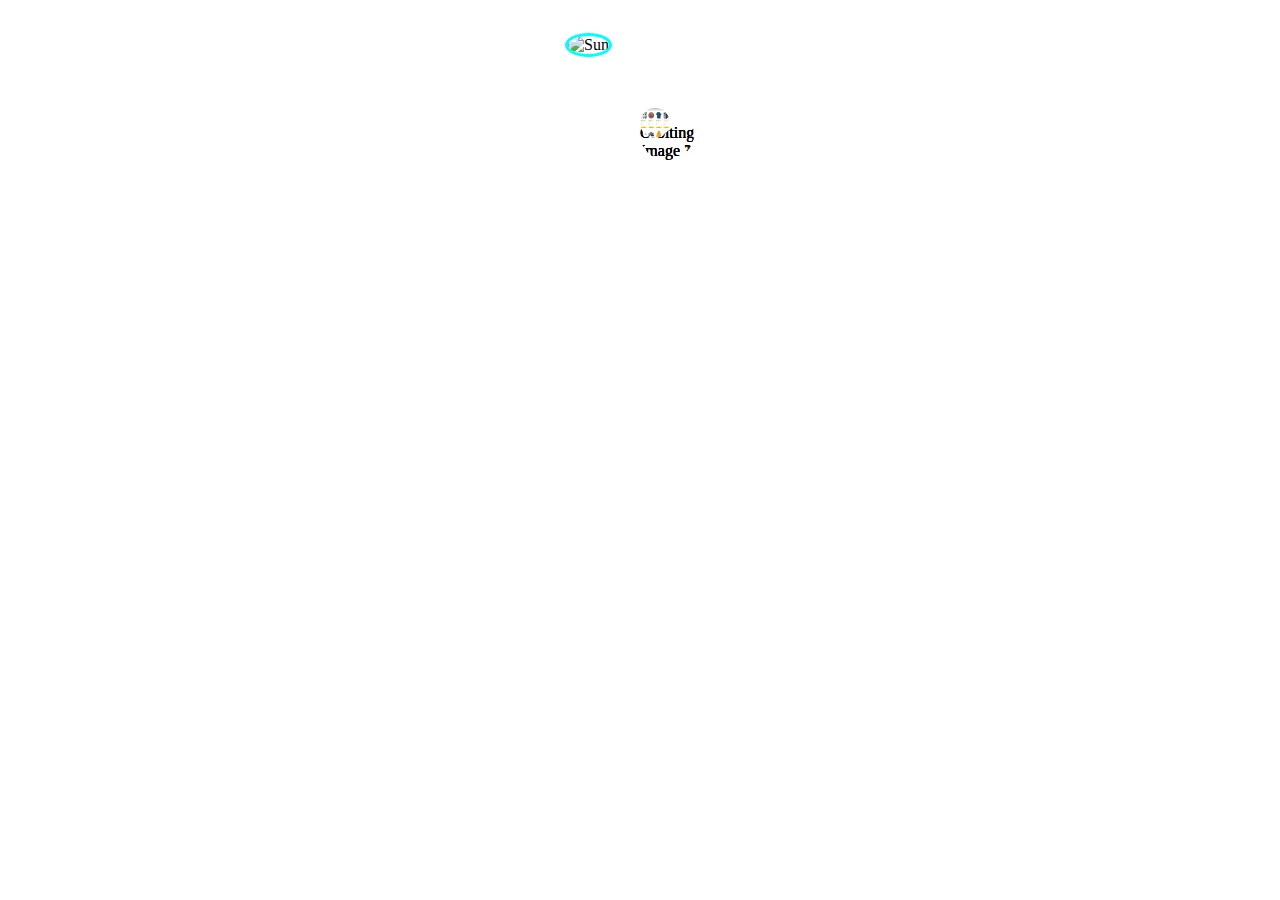
==== suma.html @ f0344a4a "actually finished the profile area" ====
<!DOCTYPE html>
<html lang="en">
<head>
  <meta charset="UTF-8">
  <meta name="viewport" content="width=device-width, initial-scale=1.0">
  <link rel="stylesheet" href="css.css">

  <title>Document</title>

  
</head>
<body>
 <div class="container">
    <div class="sun">
        <img src="profile-photo/react.png" alt="Sun" />
    </div>
    <div class="orbit-image orbit1">
        <img src="project-photos/js.jpg" alt="Orbiting Image 1" />
    </div>
    <div class="orbit-image orbit2">
        <img src="project-photos/html.webp" alt="Orbiting Image 2" />
    </div>
    <div class="orbit-image orbit3">
        <img src="project-photos/css-icon.webp" alt="Orbiting Image 3" />
    </div>
    <div class="orbit-image orbit4">
      <img src="project-photos/amazon.png" alt="Orbiting Image 4" />
  </div>
</div>

</body>
</html>
---- css.css ----
.container {
  position: relative;
  width: 200px; /* Compact width of the container */
  height: 200px; /* Compact height of the container */
  margin: 0 auto; /* Center the container */
}

.sun {
  position: absolute;
  width: 150px; /* Diameter of the sun */
  height: 150px;
  top: 50%; /* Center vertically */
  left: 50%; /* Center horizontally */
  transform: translate(-50%, -50%); /* Center the sun */
  z-index: 15;
  

}

.sun img {
  width: 100%; /* Fill the sun element */
  height: 100%; /* Fill the sun element */
  border-radius: 50%; /* Make it circular */
  border: 3px;
  border-style: solid;
  border-color: aqua;
}

.orbit-image {
  position: absolute;
  width: 30px; /* Diameter of the orbiting images */
  height: 30px;
  top: 50%; /* Center vertically */
  left: 50%; /* Center horizontally */
}

.orbit-image img {
  width: 100%; /* Fill the orbiting image element */
  height: 100%; /* Fill the orbiting image element */
  border-radius: 50%; /* Make it circular */
}

/* Orbit animations */
.orbit1 {
  animation: rotate1 10s linear infinite;
}

.orbit2 {
  animation: rotate2 15s linear infinite;
}

.orbit3 {
  animation: rotate3 20s linear infinite;
}
.orbit4 {
  animation: rotate3 25s linear infinite;
}

/* Keyframes for each orbit */
@keyframes rotate1 {
  0% {
      transform: rotate(0deg) translate(90px, 0); /* Orbit radius of 60px */
  }
  100% {
      transform: rotate(360deg) translate(90px, 0); /* Full 360-degree rotation */
  }
}

@keyframes rotate2 {
  0% {
      transform: rotate(0deg) translate(110px, 0); /* Orbit radius of 90px */
  }
  100% {
      transform: rotate(360deg) translate(110px, 0); /* Full 360-degree rotation */
  }
}

@keyframes rotate3 {
  0% {
      transform: rotate(0deg) translate(120px, 0); /* Orbit radius of 120px */
  }
  100% {
      transform: rotate(360deg) translate(120px, 0); /* Full 360-degree rotation */
  }
}


@keyframes rotate4 {
  0% {
      transform: rotate(0deg) translate(160px, 0); /* Orbit radius of 120px */
  }
  100% {
      transform: rotate(360deg) translate(160px, 0); /* Full 360-degree rotation */
  }
}
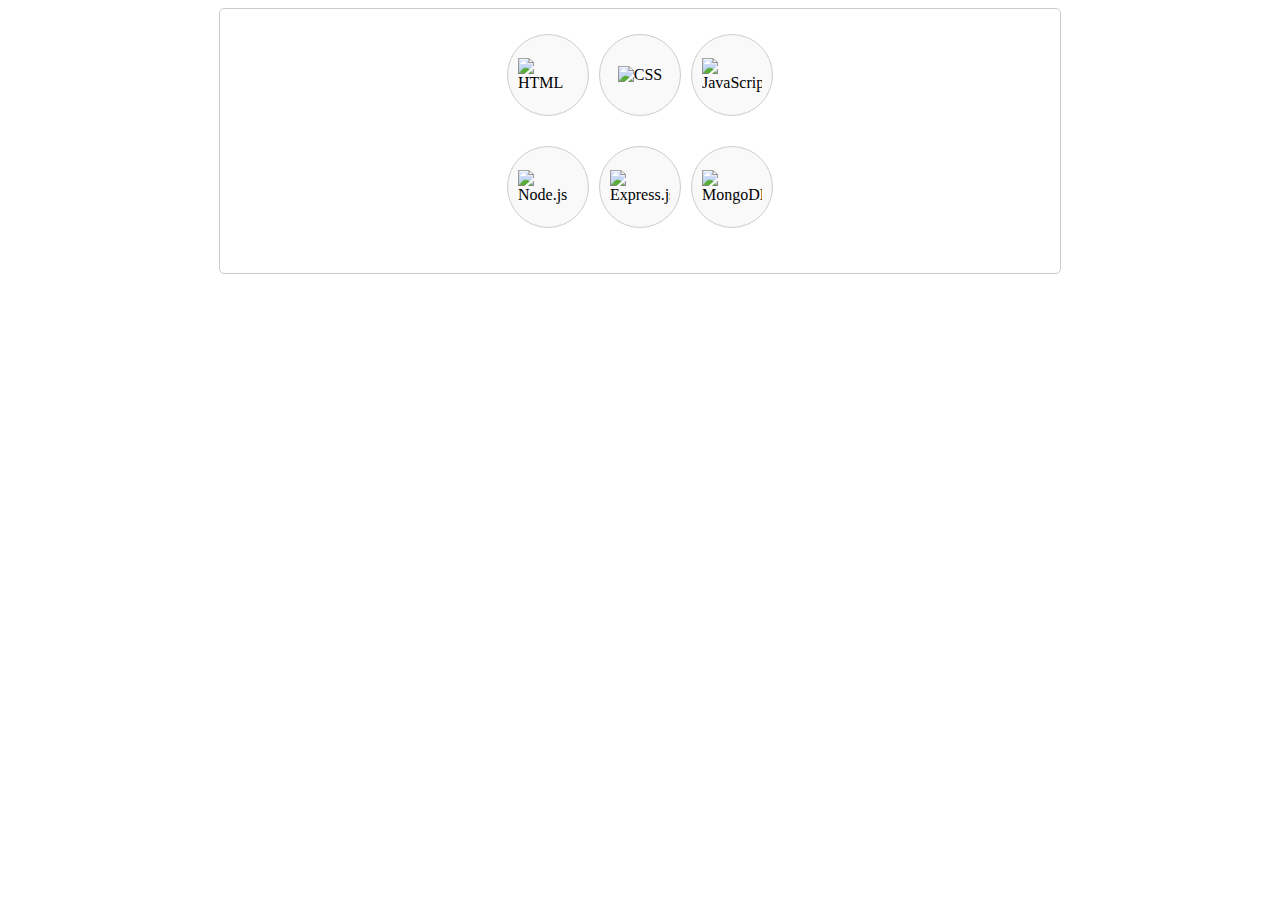
==== commit 3ec47888: "till now made layout for tech stack" ====
--- a/suma.html
+++ b/suma.html
@@ -1,32 +1,80 @@
 <!DOCTYPE html>
 <html lang="en">
 <head>
-  <meta charset="UTF-8">
-  <meta name="viewport" content="width=device-width, initial-scale=1.0">
-  <link rel="stylesheet" href="css.css">
+<meta charset="UTF-8">
+<meta name="viewport" content="width=device-width, initial-scale=1.0">
+<title>Tech Stack Container</title>
+<style>
+.container {
+  max-width: 800px;
+  margin: 0 auto;
+  padding: 20px;
+  border: 1px solid #ccc;
+  border-radius: 5px;
+}
 
-  <title>Document</title>
+.tech-stack {
+  margin-bottom: 20px;
+}
 
-  
+.tech-stack-buttons {
+  display: flex;
+  flex-wrap: wrap;
+  justify-content: center; /* Center the buttons horizontally */
+}
+
+.tech-stack-button {
+  width: 80px; /* Adjusted width */
+  height: 80px; /* Adjusted height */
+  margin: 5px; /* Reduced margin */
+  border: 1px solid #ccc;
+  border-radius: 50%;
+  display: flex;
+  justify-content: center;
+  align-items: center;
+  background-color: #f9f9f9;
+}
+
+.tech-stack-button img {
+  max-width: 60px; /* Adjusted max-width */
+  max-height: 60px; /* Adjusted max-height */
+}
+</style>
 </head>
 <body>
- <div class="container">
-    <div class="sun">
-        <img src="profile-photo/react.png" alt="Sun" />
+
+<div class="container">
+  <div class="tech-stack">
+    <div class="tech-stack-buttons">
+      <div class="tech-stack-button">
+        <img src="html_logo.png" alt="HTML">
+      </div>
+      <div class="tech-stack-button">
+        <img src="css_logo.png" alt="CSS">
+      </div>
+      <div class="tech-stack-button">
+        <img src="javascript_logo.png" alt="JavaScript">
+      </div>
     </div>
-    <div class="orbit-image orbit1">
-        <img src="project-photos/js.jpg" alt="Orbiting Image 1" />
+  </div>
+
+  <div class="tech-stack">
+    <div class="tech-stack-buttons">
+      <div class="tech-stack-button">
+        <img src="nodejs_logo.png" alt="Node.js">
+      </div>
+      <div class="tech-stack-button">
+        <img src="expressjs_logo.png" alt="Express.js">
+      </div>
+      <div class="tech-stack-button">
+        <img src="mongodb_logo.png" alt="MongoDB">
+      </div>
     </div>
-    <div class="orbit-image orbit2">
-        <img src="project-photos/html.webp" alt="Orbiting Image 2" />
-    </div>
-    <div class="orbit-image orbit3">
-        <img src="project-photos/css-icon.webp" alt="Orbiting Image 3" />
-    </div>
-    <div class="orbit-image orbit4">
-      <img src="project-photos/amazon.png" alt="Orbiting Image 4" />
   </div>
+
+  <!-- Repeat the same structure for Additional Tools and Libraries and Deployment -->
+
 </div>
 
 </body>
-</html>+</html>
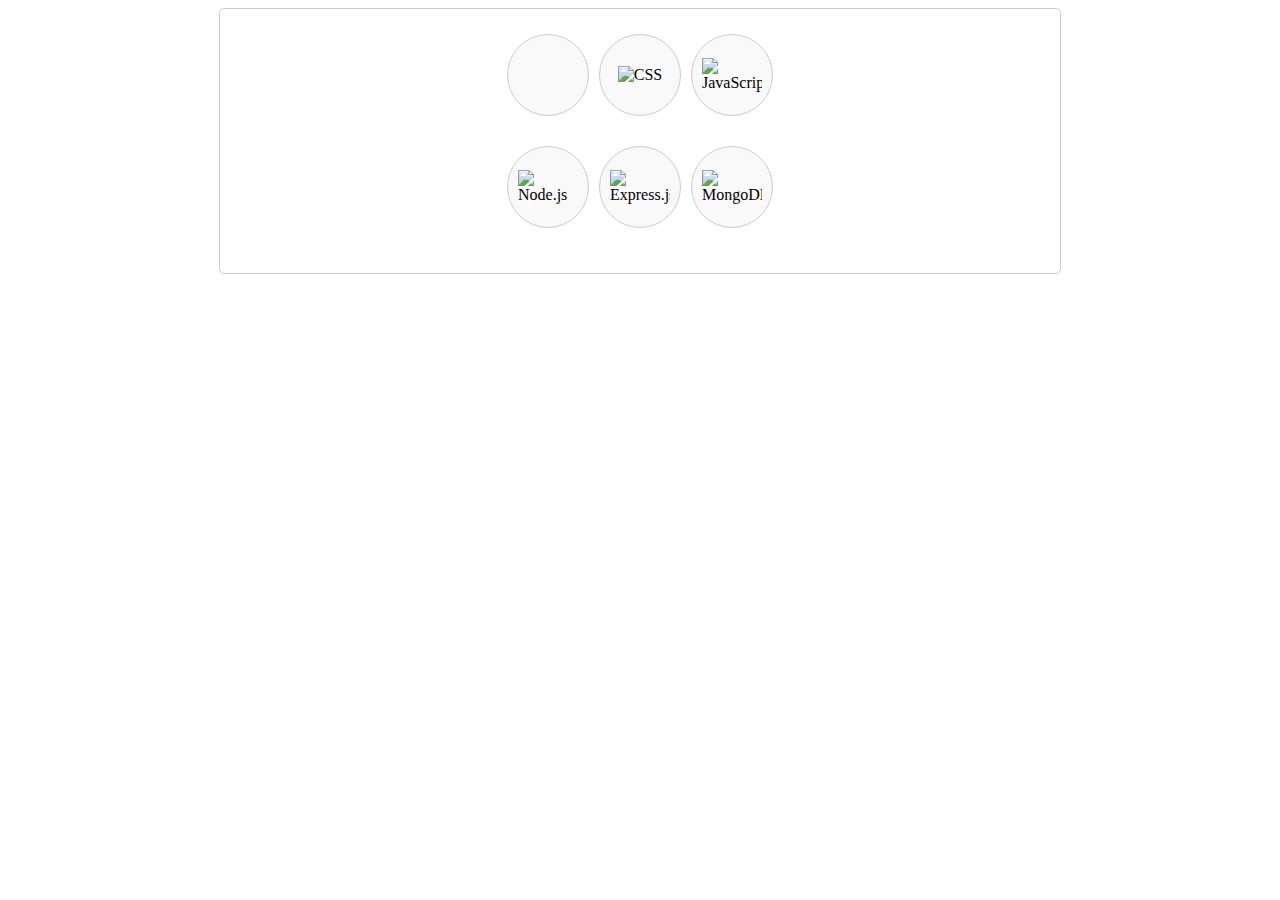
==== commit 2a1c5c60: "almost finished tech stack" ====
--- a/suma.html
+++ b/suma.html
@@ -20,13 +20,13 @@
 .tech-stack-buttons {
   display: flex;
   flex-wrap: wrap;
-  justify-content: center; /* Center the buttons horizontally */
+  justify-content: center;
 }
 
 .tech-stack-button {
-  width: 80px; /* Adjusted width */
-  height: 80px; /* Adjusted height */
-  margin: 5px; /* Reduced margin */
+  width: 80px; 
+  height: 80px;
+  margin: 5px; 
   border: 1px solid #ccc;
   border-radius: 50%;
   display: flex;
@@ -36,8 +36,8 @@
 }
 
 .tech-stack-button img {
-  max-width: 60px; /* Adjusted max-width */
-  max-height: 60px; /* Adjusted max-height */
+  max-width: 60px; 
+  max-height: 60px; 
 }
 </style>
 </head>
@@ -47,7 +47,7 @@
   <div class="tech-stack">
     <div class="tech-stack-buttons">
       <div class="tech-stack-button">
-        <img src="html_logo.png" alt="HTML">
+        <i class="fa-brands fa-js"></i>
       </div>
       <div class="tech-stack-button">
         <img src="css_logo.png" alt="CSS">
